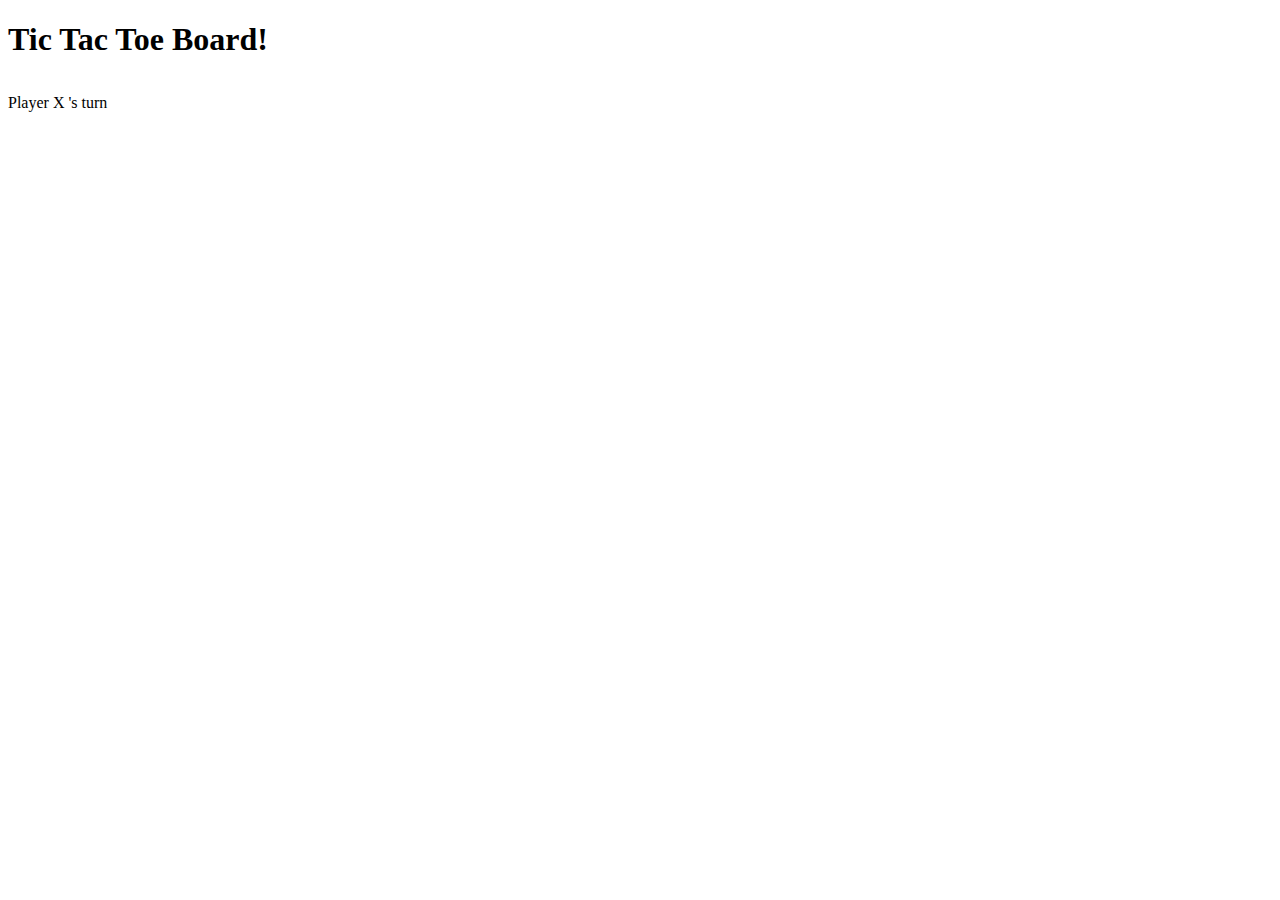
==== Part1/index.html @ 2e965e5f "Completed Part 1 step 1" ====
<!DOCTYPE html>
<html lang="en">

<head>
  <meta charset="UTF-8" />
  <meta name="viewport" content="width=device-width, initial-scale=1.0" />
  <title>Tic Tac Toe</title>
  <link rel="stylesheet" href="./index.css" />
</head>

<body>
  <nav>
    <h1>Tic Tac Toe Board!</h1>
  </nav>
  <main>
    <table>
      <tr class="row">
        <td id="0" onclick="play(0)"></td>
        <td id="1" onclick="play(1)"></td>
        <td id="2" onclick="play(2)"></td>
      </tr>
      <tr class="row">
        <td id="3" onclick="play(3)"></td>
        <td id="4" onclick="play(4)"></td>
        <td id="5" onclick="play(5)"></td>
      </tr>
      <tr class="row">
        <td id="6" onclick="play(6)"></td>
        <td id="7" onclick="play(7)"></td>
        <td id="8" onclick="play(8)"></td>
      </tr>
    </table>
    <span>Player </span>
    <span id="player">X</span>
    <span>'s turn</span>
  </main>
  <script src='index.js'></script>
</body>

</html>
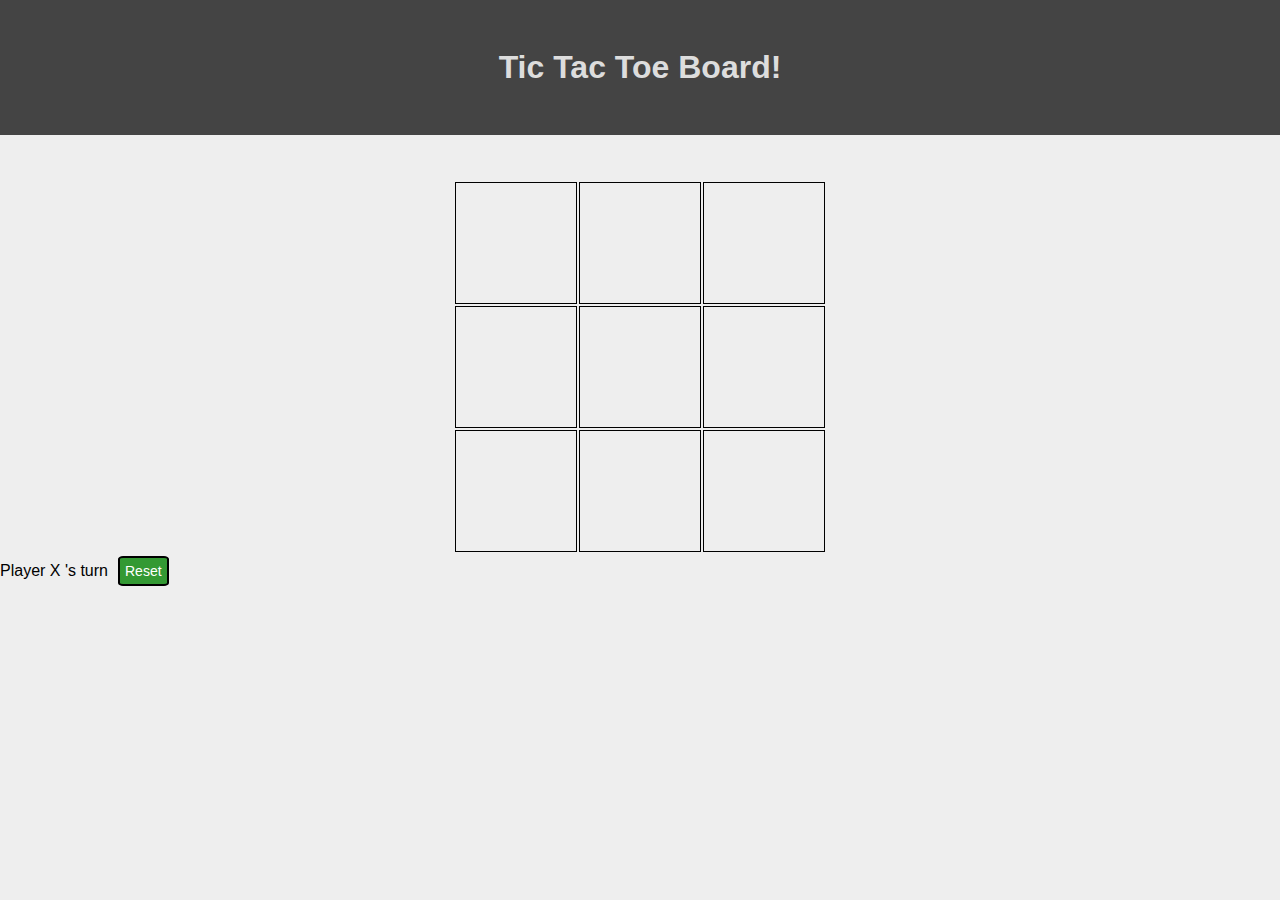
==== commit f958fe19: "Completed Part 1 step Black Diamond" ====
--- a/Part1/index.html
+++ b/Part1/index.html
@@ -32,7 +32,7 @@
     </table>
     <span>Player </span>
     <span id="player">X</span>
-    <span>'s turn</span>
+    <span>'s turn</span><button id='reset'>Reset</button>
   </main>
   <script src='index.js'></script>
 </body>
--- a/Part1/index.css
+++ b/Part1/index.css
@@ -0,0 +1,52 @@
+* {
+    margin: 0;
+    padding: 0;
+    font-family: Arial, Helvetica, sans-serif;
+  }
+
+  nav {
+      height: 15vh;
+      background: #444;
+      color: #DDD;
+  }
+
+  main {
+      background: #EEE;
+      height: 85vh;
+  }
+
+  table,
+  section,
+  nav {
+      display: flex;
+      justify-content: center;
+      align-items: center;
+  }
+
+  table {
+      padding-top: 5vh;
+  }
+
+.row td {
+    height: 120px;
+    width: 120px;
+    border: 1px solid #000;
+    text-align: center;
+    font-size: 2em;
+}
+
+#reset {
+    background-color: #393;
+    border-color: black;
+    border-width: 2px;
+    border-style: solid;
+    font-size: 14px;
+    font-family: sans-serif;
+    color: white;
+    text-align: center;
+    text-decoration: none;
+    border-radius: 10%;
+    margin: 2px 0px 2px 10px;
+    padding: 5px 5px;
+    font-weight: 200;
+}